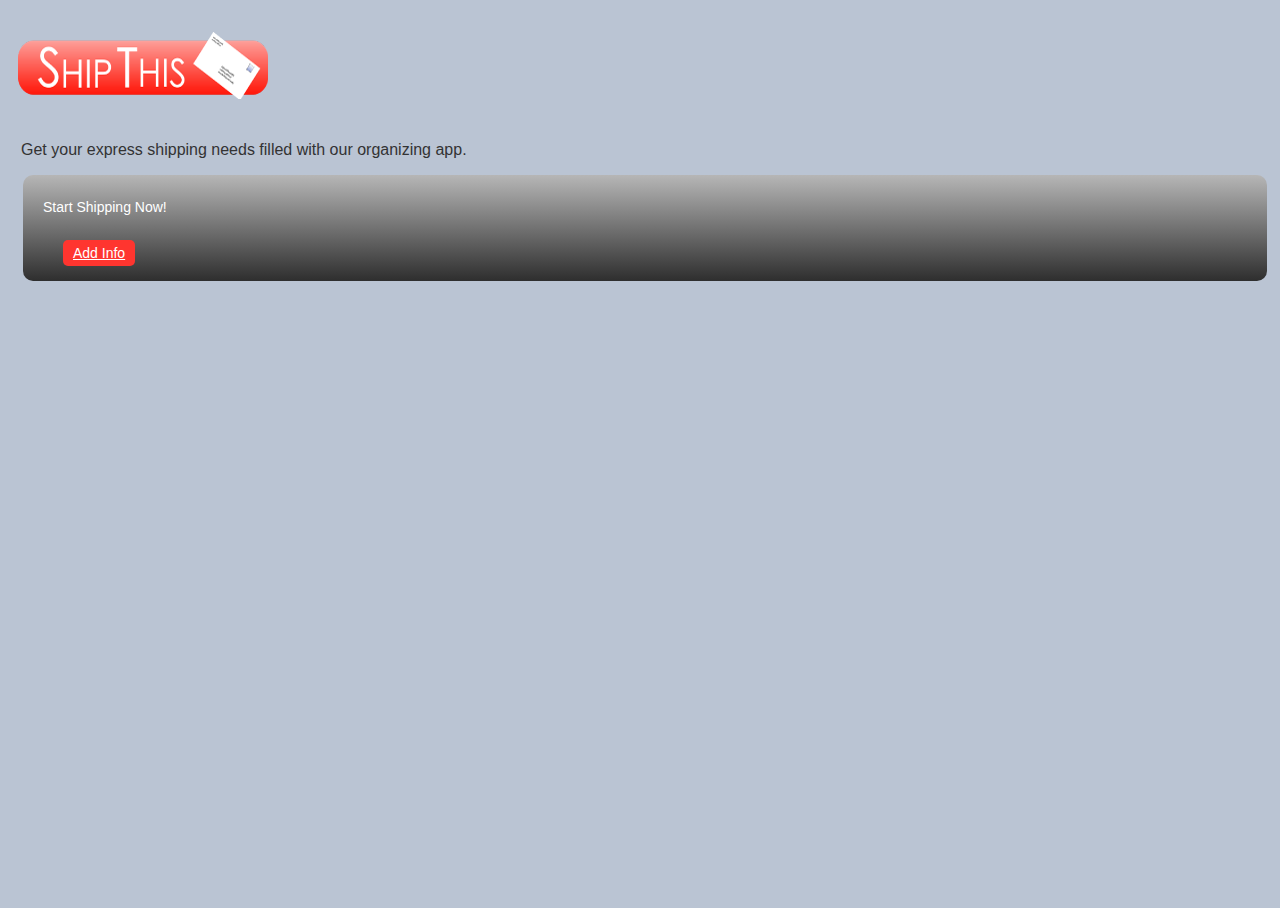
==== index.html @ 4cf0293c "getting started (yes last minute!)" ====
<!DOCTYPE html>
<!-- Author: Andrew Philips -->
<!-- VFW 1112 :: Project 4 -->
<html>
<head>
	<meta charset="utf-8"/>
	<meta name="keywords" content="ship, shipping, package, mail, sort, postage, date, express "/>
	<meta name="description" content="Get all your quick shipping needs met with our organizer. "/>
	<meta name="robots" content="index, follow"/>
	<meta name="viewport" content="user-scalable=no, width=device-width"/>
	<meta name="MobileOptimized" content="320" />
	<meta name="HandheldFriendly" content="true" />
	<title>Ship This - Shipping Organizer</title>
	<link rel="stylesheet" href="css/style.css" type="text/css" />
</head>
<body>
	<div id="content">
		<header>
			<h1>Ship This!</h1>
			<div>
			<p>Get your express shipping needs filled with our organizing app.</p>
			</div>
		</header>
		<div id="container">
			<p>Start Shipping Now!</p><br />
			<a id="gobutton" href="additem.html" >Add Info</a>
		</div>
	</div>
</body>
</html>
---- css/style.css ----
/* Andrew Phillips VFW 1112 Project 4 */

body, html {
	height: 100%;
}

body {
	font: 14px Helvetica, Arial, Sans-serif;
	color: #333;
	background: #bac4d3; /* Old browsers */
	background: -moz-linear-gradient(top, #bac4d3 0%, #bac4d3 100%); /* FF3.6+ */
	background: -webkit-gradient(linear, left top, left bottom, color-stop(0%,#bac4d3), color-stop(100%,#333)); /* Chrome,Safari4+ */
	background: -webkit-linear-gradient(top, #bac4d3 0%,#bac4d3 100%); /* Chrome10+,Safari5.1+ */
	background: -o-linear-gradient(top, #bac4d3 0%,#bac4d3 100%); /* Opera 11.10+ */
	background: -ms-linear-gradient(top, #bac4d3 0%,#bac4d3 100%); /* IE10+ */
	background: linear-gradient(top, #bac4d3 0%,#bac4d3 100%); /* W3C */
	filter: progid:DXImageTransform.Microsoft.gradient( startColorstr='#bac4d3', endColorstr='#bac4d3',GradientType=0 ); /* IE6-9 */
}

ul{
	list-style:none;
}

li{
	padding: 0 0 5px;
}

form{
	padding: 10px;
	background: #b6b6b6; /* Old browsers */
	background: -moz-linear-gradient(top, #b6b6b6 0%, #2e2e2e 100%); /* FF3.6+ */
	background: -webkit-gradient(linear, left top, left bottom, color-stop(0%,#b6b6b6), color-stop(100%,#2e2e2e)); /* Chrome,Safari4+ */
	background: -webkit-linear-gradient(top, #b6b6b6 0%,#2e2e2e 100%); /* Chrome10+,Safari5.1+ */
	background: -o-linear-gradient(top, #b6b6b6 0%,#2e2e2e 100%); /* Opera 11.10+ */
	background: -ms-linear-gradient(top, #b6b6b6 0%,#2e2e2e 100%); /* IE10+ */
	background: linear-gradient(top, #b6b6b6 0%,#2e2e2e 100%); /* W3C */
	filter: progid:DXImageTransform.Microsoft.gradient( startColorstr='#b6b6b6', endColorstr='#2e2e2e',GradientType=0 ); /* IE6-9 */
	-moz-border-radius: 10px; 
	border-radius: 10px;
	color: white;
	font-size: 16px;
}

fieldset{
	border: none;
}

legend{
	text-transform: uppercase;
	color: #fff;
	background: #ffa84c; /* Old browsers */
	background: -moz-linear-gradient(top, #881d1a 0%, #ff352f 100%); /* FF3.6+ */
	background: -webkit-gradient(linear, left top, left bottom, color-stop(0%,#881d1a), color-stop(100%,#ff352f)); /* Chrome,Safari4+ */
	background: -webkit-linear-gradient(top, #881d1a 0%,#ff352f 100%); /* Chrome10+,Safari5.1+ */
	background: -o-linear-gradient(top, #881d1a 0%,#ff352f 100%); /* Opera 11.10+ */
	background: -ms-linear-gradient(top, #881d1a 0%,#ff352f 100%); /* IE10+ */
	background: linear-gradient(top, #881d1a 0%,#ff352f 100%); /* W3C */
	filter: progid:DXImageTransform.Microsoft.gradient( startColorstr='#881d1a', endColorstr='#ff352f',GradientType=0 ); /* IE6-9 */		padding: 10px;
	-moz-border-radius: 5px; 
	border-radius: 5px;
	font-weight: bold;
}

input[type="range"] {
    border-color: white;
    -webkit-appearance: none;
    background: #ff352f; /* Old browsers */
	background: -moz-linear-gradient(top, #881d1a 0%, #ff352f 50%, #881d1a 100%); /* FF3.6+ */
	background: -webkit-gradient(linear, left top, left bottom, color-stop(0%,#881d1a), color-stop(50%,#ff352f), color-stop(100%,#881d1a)); /* Chrome,Safari4+ */
	background: -webkit-linear-gradient(top, #881d1a 0%,#ff352f 50%,#881d1a 100%); /* Chrome10+,Safari5.1+ */
	background: -o-linear-gradient(top, #881d1a 0%,#ff352f 50%,#881d1a 100%); /* Opera 11.10+ */
	background: -ms-linear-gradient(top, #881d1a 0%,#ff352f 50%,#881d1a 100%); /* IE10+ */
	background: linear-gradient(top, #881d1a 0%,#ff352f 50%,#881d1a 100%); /* W3C */
	filter: progid:DXImageTransform.Microsoft.gradient( startColorstr='#ff352f', endColorstr='#ff352f',GradientType=0 ); /* IE6-9 */
    width: 150px;
    -moz-border-radius: 5px; 
	border-radius: 5px;
    height:10px;
}

input[type="range"]::-webkit-slider-thumb {
     -webkit-appearance: none;
    background-color: black;
    opacity: 0.8;
    width: 10px;
    height: 16px;
}
output{
	margin-left: 10px;
}

header h1{
	margin-left: 5px;
	text-indent: -99999px;
	color: #fff;
	padding-top: 10px;
	width: 285px;
	height: 80px;
	background: url(../images/ST.png) no-repeat top left;
}

header p{
	font-size: 16px;
	padding: 0;
	margin-left: 8px;
}

#items{
	background: #1c97b5; /* Old browsers */
	background: -moz-linear-gradient(top, #b6b6b6 0%, #2e2e2e 100%); /* FF3.6+ */
	background: -webkit-gradient(linear, left top, left bottom, color-stop(0%,#b6b6b6), color-stop(100%,#2e2e2e)); /* Chrome,Safari4+ */
	background: -webkit-linear-gradient(top, #b6b6b6 0%,#2e2e2e 100%); /* Chrome10+,Safari5.1+ */
	background: -o-linear-gradient(top, #b6b6b6 0%,#2e2e2e 100%); /* Opera 11.10+ */
	background: -ms-linear-gradient(top, #b6b6b6 0%,#2e2e2e 100%); /* IE10+ */
	background: linear-gradient(top, #b6b6b6 0%,#2e2e2e 100%); /* W3C */
	filter: progid:DXImageTransform.Microsoft.gradient( startColorstr='#b6b6b6', endColorstr='#2e2e2e',GradientType=0 ); /* IE6-9 */
	-moz-border-radius: 10px; 
	border-radius: 10px;
	color: white;
}
#items a {
	text-decoration: none;
	color: #fff;
	background: #ff352f;
	padding: 5px;
	-moz-border-radius: 5px; 
	border-radius: 5px;
	text-align: center;
	display: block;
	width: 130px;
}

#container{
	margin: 0 0 0 10px;
	padding: 10px 20px 20px;
	background: #1c97b5; /* Old browsers */
	background: -moz-linear-gradient(top, #b6b6b6 0%, #2e2e2e 100%); /* FF3.6+ */
	background: -webkit-gradient(linear, left top, left bottom, color-stop(0%,#b6b6b6), color-stop(100%,#2e2e2e)); /* Chrome,Safari4+ */
	background: -webkit-linear-gradient(top, #b6b6b6 0%,#2e2e2e 100%); /* Chrome10+,Safari5.1+ */
	background: -o-linear-gradient(top, #b6b6b6 0%,#2e2e2e 100%); /* Opera 11.10+ */
	background: -ms-linear-gradient(top, #b6b6b6 0%,#2e2e2e 100%); /* IE10+ */
	background: linear-gradient(top, #b6b6b6 0%,#2e2e2e 100%); /* W3C */
	filter: progid:DXImageTransform.Microsoft.gradient( startColorstr='#b6b6b6', endColorstr='#2e2e2e',GradientType=0 ); /* IE6-9 */
	-moz-border-radius: 10px; 
	border-radius: 10px;
	color: white;
}

#content {
	background: #bac4d3;
	padding: 5px
}

#gobutton{
	padding:5px 10px;
	background: #ffa84c; /* Old browsers */
	background: -moz-linear-gradient(top, #ff352f 0%, #ff352f 100%); /* FF3.6+ */
	background: -webkit-gradient(linear, left top, left bottom, color-stop(0%,#ff352f), color-stop(100%,#ff352f)); /* Chrome,Safari4+ */
	background: -webkit-linear-gradient(top, #ff352f 0%,#ff352f 100%); /* Chrome10+,Safari5.1+ */
	background: -o-linear-gradient(top, #ff352f 0%,#ff352f 100%); /* Opera 11.10+ */
	background: -ms-linear-gradient(top, #ff352f 0%,#ff352f 100%); /* IE10+ */
	background: linear-gradient(top, #ff352f 0%,#ff352f 100%); /* W3C */
	filter: progid:DXImageTransform.Microsoft.gradient( startColorstr='#881d1a', endColorstr='#ff352f',GradientType=0 ); /* IE6-9 */
	color: #fff;
	border: 0;
	font-size: 14px;
	-moz-border-radius: 5px; 
	border-radius: 5px;
	margin: 10px 0 0 20px;
}

#submitbutton {
	padding:5px 10px;
	background: #ffa84c; /* Old browsers */
	background: -moz-linear-gradient(top, #ff352f 0%, #ff352f 100%); /* FF3.6+ */
	background: -webkit-gradient(linear, left top, left bottom, color-stop(0%,#ff352f), color-stop(100%,#ff352f)); /* Chrome,Safari4+ */
	background: -webkit-linear-gradient(top, #ff352f 0%,#ff352f 100%); /* Chrome10+,Safari5.1+ */
	background: -o-linear-gradient(top, #ff352f 0%,#ff352f 100%); /* Opera 11.10+ */
	background: -ms-linear-gradient(top, #ff352f 0%,#ff352f 100%); /* IE10+ */
	background: linear-gradient(top, #ff352f 0%,#ff352f 100%); /* W3C */
	filter: progid:DXImageTransform.Microsoft.gradient( startColorstr='#ff352f', endColorstr='#ff352f',GradientType=0 ); /* IE6-9 */
	color: #fff;
	border: 0;
	font-size: 14px;
	-moz-border-radius: 5px; 
	border-radius: 5px;
	margin: 10px 0 0 20px;
	text-transform: uppercase;
}

#footer ul {
	float: none;
}

#footer ul li{
	display: inline;
	padding-right: 15px;
}

#footer ul li a:hover{
	color: #ff352f;
}

#footer ul li a{
	color: #333;
	text-decoration: none;
}

#errors {
	color: #ff0000;
}
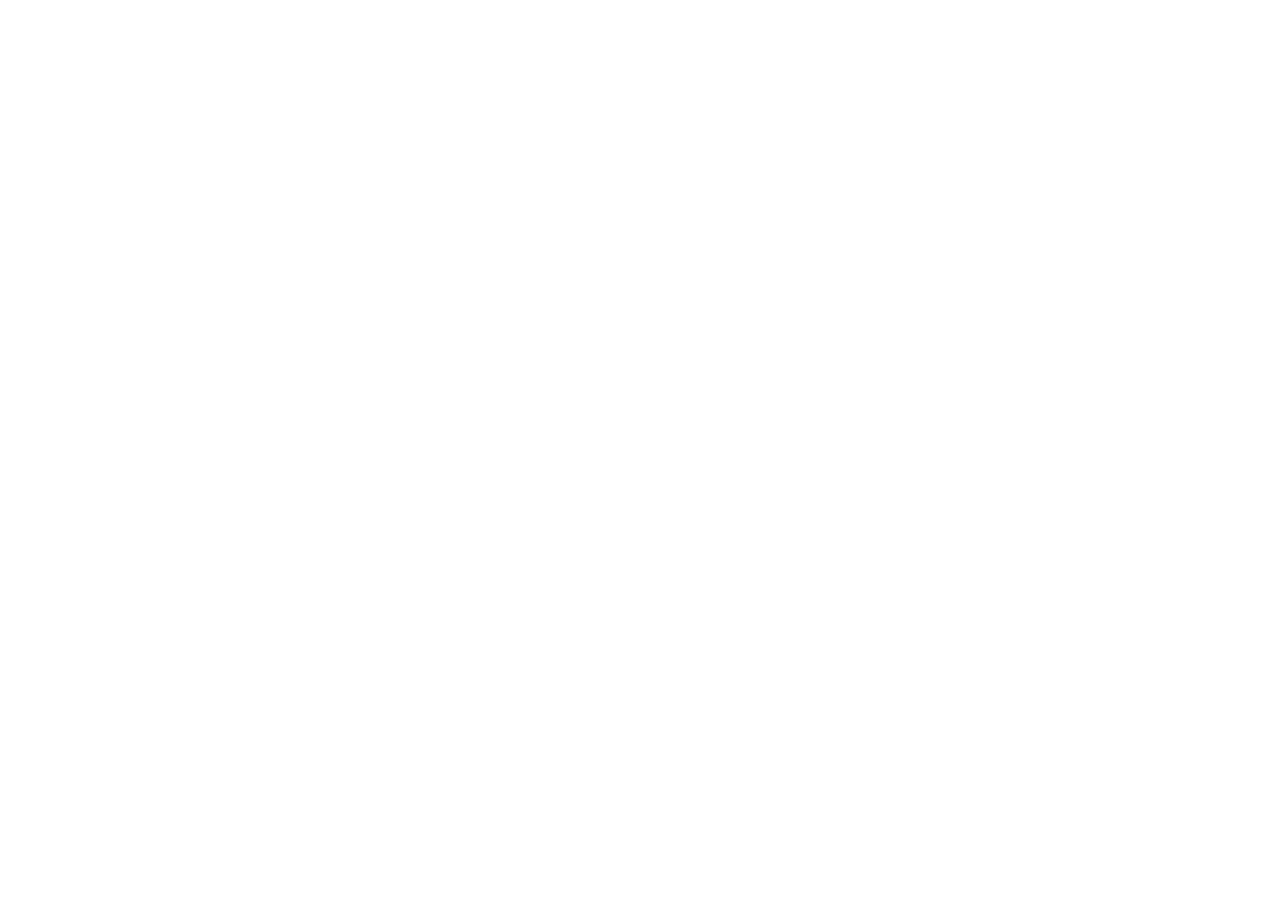
==== commit d39628f2: "restarting" ====
--- a/index.html
+++ b/index.html
@@ -1,30 +1,23 @@
 <!DOCTYPE html>
-<!-- Author: Andrew Philips -->
-<!-- VFW 1112 :: Project 4 -->
-<html>
-<head>
-	<meta charset="utf-8"/>
-	<meta name="keywords" content="ship, shipping, package, mail, sort, postage, date, express "/>
-	<meta name="description" content="Get all your quick shipping needs met with our organizer. "/>
-	<meta name="robots" content="index, follow"/>
-	<meta name="viewport" content="user-scalable=no, width=device-width"/>
-	<meta name="MobileOptimized" content="320" />
-	<meta name="HandheldFriendly" content="true" />
-	<title>Ship This - Shipping Organizer</title>
-	<link rel="stylesheet" href="css/style.css" type="text/css" />
-</head>
-<body>
-	<div id="content">
-		<header>
-			<h1>Ship This!</h1>
-			<div>
-			<p>Get your express shipping needs filled with our organizing app.</p>
-			</div>
-		</header>
-		<div id="container">
-			<p>Start Shipping Now!</p><br />
-			<a id="gobutton" href="additem.html" >Add Info</a>
-		</div>
-	</div>
-</body>
-</html>+<html lang="en">
+	<head>
+		<meta charset="utf-8"/>
+		<meta name="robots" content="index, follow"/>
+		<meta name="viewport" content="initial-scale=1.0, width=device-width"/>
+		<meta name="HandheldFriendly" content="true" />
+		<meta name="MobileOptimized" content="320" />
+		
+
+		<!-- Character Set Meta -->
+		<meta charset="UTF-8" />
+		
+		<!--Page Title-->
+		<title></title>
+		
+	</head>
+	<body>
+	
+		<!-- Page content goes here. -->
+		
+	</body>
+</html>
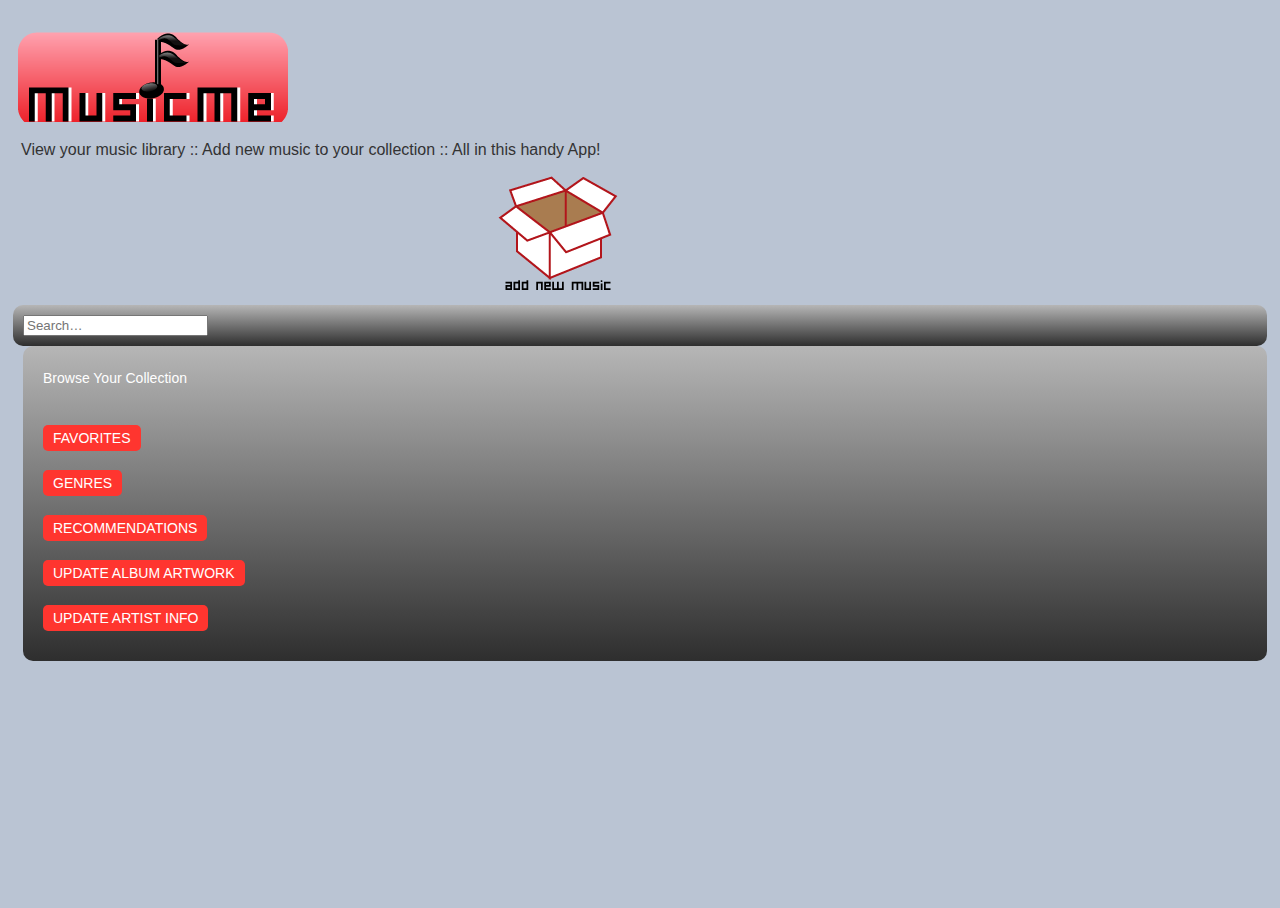
==== commit fe606e1b: "final clean up (I think)" ====
--- a/index.html
+++ b/index.html
@@ -1,23 +1,41 @@
 <!DOCTYPE html>
+<!-- Andrew Phillips -->
+<!-- MiU 0112 -->
+<!-- Project 1 -->
 <html lang="en">
-	<head>
-		<meta charset="utf-8"/>
-		<meta name="robots" content="index, follow"/>
-		<meta name="viewport" content="initial-scale=1.0, width=device-width"/>
-		<meta name="HandheldFriendly" content="true" />
-		<meta name="MobileOptimized" content="320" />
-		
-
-		<!-- Character Set Meta -->
-		<meta charset="UTF-8" />
-		
-		<!--Page Title-->
-		<title></title>
-		
-	</head>
-	<body>
-	
-		<!-- Page content goes here. -->
-		
-	</body>
-</html>
+<head>
+	<meta charset="utf-8"/>
+	<meta name="robots" content="index, follow"/>
+	<meta name="viewport" content="initial-scale=1.0, width=device-width"/>
+	<meta name="HandheldFriendly" content="true" />
+	<meta name="MobileOptimized" content="320" />	
+<title>MusicMe - Music Storage</title>
+	<link rel="stylesheet" href="css/style.css" type="text/css" />
+</head>
+<body>
+	<div id="content">
+		<header>
+			<h1>MusicMe</h1>
+				<div>
+					<p>View your music library :: Add new music to your collection :: All in this handy App!</p>
+				</div>
+		</header>
+		<div id="centerstage">
+			<a href="construction.html"><img src="images/newmusic.png" alt="add music" /></a>
+		</div>
+		<div id="search">
+			<form action="#" method="post" id="searchForm">
+				<input type=search results=5 placeholder="Search…" name=s />
+			</form>
+		</div>	
+		<div id="browse">
+			<p>Browse Your Collection</p><br />
+				<a id="browsecat" href="construction.html">Favorites</a><br />
+				<a id="browsecat" href="construction.html">Genres</a><br />
+				<a id="browsecat" href="construction.html">Recommendations</a><br />
+				<a id="browsecat" href="construction.html">Update Album Artwork</a><br />
+				<a id="browsecat" href="construction.html">Update Artist Info</a><br />
+		</div>
+	</div>
+</body>
+</html>--- a/css/style.css
+++ b/css/style.css
@@ -0,0 +1,259 @@
+/* Andrew Phillips VFW 1112 Project 4 */
+/* I will be cleanin this up as we go */
+
+body, html {
+	height: 100%;
+}
+
+body {
+	font: 14px Helvetica, Arial, Sans-serif;
+	color: #333;
+	background: #bac4d3; /* Old browsers */
+	background: -moz-linear-gradient(top, #bac4d3 0%, #bac4d3 100%); /* FF3.6+ */
+	background: -webkit-gradient(linear, left top, left bottom, color-stop(0%,#bac4d3), color-stop(100%,#333)); /* Chrome,Safari4+ */
+	background: -webkit-linear-gradient(top, #bac4d3 0%,#bac4d3 100%); /* Chrome10+,Safari5.1+ */
+	background: -o-linear-gradient(top, #bac4d3 0%,#bac4d3 100%); /* Opera 11.10+ */
+	background: -ms-linear-gradient(top, #bac4d3 0%,#bac4d3 100%); /* IE10+ */
+	background: linear-gradient(top, #bac4d3 0%,#bac4d3 100%); /* W3C */
+	filter: progid:DXImageTransform.Microsoft.gradient( startColorstr='#bac4d3', endColorstr='#bac4d3',GradientType=0 ); /* IE6-9 */
+}
+
+ul{
+	list-style:none;
+}
+
+li{
+	padding: 0 0 5px;
+}
+
+form{
+	padding: 10px;
+	background: #b6b6b6; /* Old browsers */
+	background: -moz-linear-gradient(top, #b6b6b6 0%, #2e2e2e 100%); /* FF3.6+ */
+	background: -webkit-gradient(linear, left top, left bottom, color-stop(0%,#b6b6b6), color-stop(100%,#2e2e2e)); /* Chrome,Safari4+ */
+	background: -webkit-linear-gradient(top, #b6b6b6 0%,#2e2e2e 100%); /* Chrome10+,Safari5.1+ */
+	background: -o-linear-gradient(top, #b6b6b6 0%,#2e2e2e 100%); /* Opera 11.10+ */
+	background: -ms-linear-gradient(top, #b6b6b6 0%,#2e2e2e 100%); /* IE10+ */
+	background: linear-gradient(top, #b6b6b6 0%,#2e2e2e 100%); /* W3C */
+	filter: progid:DXImageTransform.Microsoft.gradient( startColorstr='#b6b6b6', endColorstr='#2e2e2e',GradientType=0 ); /* IE6-9 */
+	-moz-border-radius: 10px; 
+	border-radius: 10px;
+	color: white;
+	font-size: 16px;
+}
+
+fieldset{
+	border: none;
+}
+
+legend{
+	text-transform: uppercase;
+	color: #fff;
+	background: #ffa84c; /* Old browsers */
+	background: -moz-linear-gradient(top, #881d1a 0%, #ff352f 100%); /* FF3.6+ */
+	background: -webkit-gradient(linear, left top, left bottom, color-stop(0%,#881d1a), color-stop(100%,#ff352f)); /* Chrome,Safari4+ */
+	background: -webkit-linear-gradient(top, #881d1a 0%,#ff352f 100%); /* Chrome10+,Safari5.1+ */
+	background: -o-linear-gradient(top, #881d1a 0%,#ff352f 100%); /* Opera 11.10+ */
+	background: -ms-linear-gradient(top, #881d1a 0%,#ff352f 100%); /* IE10+ */
+	background: linear-gradient(top, #881d1a 0%,#ff352f 100%); /* W3C */
+	filter: progid:DXImageTransform.Microsoft.gradient( startColorstr='#881d1a', endColorstr='#ff352f',GradientType=0 ); /* IE6-9 */		padding: 10px;
+	-moz-border-radius: 5px; 
+	border-radius: 5px;
+	font-weight: bold;
+}
+
+input[type="range"] {
+    border-color: white;
+    -webkit-appearance: none;
+    background: #ff352f; /* Old browsers */
+	background: -moz-linear-gradient(top, #881d1a 0%, #ff352f 50%, #881d1a 100%); /* FF3.6+ */
+	background: -webkit-gradient(linear, left top, left bottom, color-stop(0%,#881d1a), color-stop(50%,#ff352f), color-stop(100%,#881d1a)); /* Chrome,Safari4+ */
+	background: -webkit-linear-gradient(top, #881d1a 0%,#ff352f 50%,#881d1a 100%); /* Chrome10+,Safari5.1+ */
+	background: -o-linear-gradient(top, #881d1a 0%,#ff352f 50%,#881d1a 100%); /* Opera 11.10+ */
+	background: -ms-linear-gradient(top, #881d1a 0%,#ff352f 50%,#881d1a 100%); /* IE10+ */
+	background: linear-gradient(top, #881d1a 0%,#ff352f 50%,#881d1a 100%); /* W3C */
+	filter: progid:DXImageTransform.Microsoft.gradient( startColorstr='#ff352f', endColorstr='#ff352f',GradientType=0 ); /* IE6-9 */
+    width: 150px;
+    -moz-border-radius: 5px; 
+	border-radius: 5px;
+    height:10px;
+}
+
+input[type="range"]::-webkit-slider-thumb {
+     -webkit-appearance: none;
+    background-color: black;
+    opacity: 0.8;
+    width: 10px;
+    height: 16px;
+}
+output{
+	margin-left: 10px;
+}
+
+header h1{
+	margin-left: 5px;
+	text-indent: -99999px;
+	color: #fff;
+	padding-top: 10px;
+	width: 285px;
+	height: 80px;
+	background: url(../images/musicme.png) no-repeat top left;
+}
+
+header p{
+	font-size: 16px;
+	padding: 0;
+	margin-left: 8px;
+}
+
+#items{
+	background: #1c97b5; /* Old browsers */
+	background: -moz-linear-gradient(top, #b6b6b6 0%, #2e2e2e 100%); /* FF3.6+ */
+	background: -webkit-gradient(linear, left top, left bottom, color-stop(0%,#b6b6b6), color-stop(100%,#2e2e2e)); /* Chrome,Safari4+ */
+	background: -webkit-linear-gradient(top, #b6b6b6 0%,#2e2e2e 100%); /* Chrome10+,Safari5.1+ */
+	background: -o-linear-gradient(top, #b6b6b6 0%,#2e2e2e 100%); /* Opera 11.10+ */
+	background: -ms-linear-gradient(top, #b6b6b6 0%,#2e2e2e 100%); /* IE10+ */
+	background: linear-gradient(top, #b6b6b6 0%,#2e2e2e 100%); /* W3C */
+	filter: progid:DXImageTransform.Microsoft.gradient( startColorstr='#b6b6b6', endColorstr='#2e2e2e',GradientType=0 ); /* IE6-9 */
+	-moz-border-radius: 10px; 
+	border-radius: 10px;
+	color: white;
+}
+#items a {
+	text-decoration: none;
+	color: #fff;
+	background: #ff352f;
+	padding: 5px;
+	-moz-border-radius: 5px; 
+	border-radius: 5px;
+	text-align: center;
+	display: block;
+	width: 130px;
+}
+
+#container{
+	margin: 0 0 0 10px;
+	padding: 10px 20px 20px;
+	background: #1c97b5; /* Old browsers */
+	background: -moz-linear-gradient(top, #b6b6b6 0%, #2e2e2e 100%); /* FF3.6+ */
+	background: -webkit-gradient(linear, left top, left bottom, color-stop(0%,#b6b6b6), color-stop(100%,#2e2e2e)); /* Chrome,Safari4+ */
+	background: -webkit-linear-gradient(top, #b6b6b6 0%,#2e2e2e 100%); /* Chrome10+,Safari5.1+ */
+	background: -o-linear-gradient(top, #b6b6b6 0%,#2e2e2e 100%); /* Opera 11.10+ */
+	background: -ms-linear-gradient(top, #b6b6b6 0%,#2e2e2e 100%); /* IE10+ */
+	background: linear-gradient(top, #b6b6b6 0%,#2e2e2e 100%); /* W3C */
+	filter: progid:DXImageTransform.Microsoft.gradient( startColorstr='#b6b6b6', endColorstr='#2e2e2e',GradientType=0 ); /* IE6-9 */
+	-moz-border-radius: 10px; 
+	border-radius: 10px;
+	color: white;
+}
+
+#content {
+	background: #bac4d3;
+	padding: 5px
+}
+
+#gobutton{
+	padding:5px 10px;
+	background: #ffa84c; /* Old browsers */
+	background: -moz-linear-gradient(top, #ff352f 0%, #ff352f 100%); /* FF3.6+ */
+	background: -webkit-gradient(linear, left top, left bottom, color-stop(0%,#ff352f), color-stop(100%,#ff352f)); /* Chrome,Safari4+ */
+	background: -webkit-linear-gradient(top, #ff352f 0%,#ff352f 100%); /* Chrome10+,Safari5.1+ */
+	background: -o-linear-gradient(top, #ff352f 0%,#ff352f 100%); /* Opera 11.10+ */
+	background: -ms-linear-gradient(top, #ff352f 0%,#ff352f 100%); /* IE10+ */
+	background: linear-gradient(top, #ff352f 0%,#ff352f 100%); /* W3C */
+	filter: progid:DXImageTransform.Microsoft.gradient( startColorstr='#881d1a', endColorstr='#ff352f',GradientType=0 ); /* IE6-9 */
+	color: #fff;
+	border: 0;
+	font-size: 14px;
+	-moz-border-radius: 5px; 
+	border-radius: 5px;
+	margin: 10px 0 0 20px;
+}
+
+#submitbutton {
+	padding:5px 10px;
+	background: #ffa84c; /* Old browsers */
+	background: -moz-linear-gradient(top, #ff352f 0%, #ff352f 100%); /* FF3.6+ */
+	background: -webkit-gradient(linear, left top, left bottom, color-stop(0%,#ff352f), color-stop(100%,#ff352f)); /* Chrome,Safari4+ */
+	background: -webkit-linear-gradient(top, #ff352f 0%,#ff352f 100%); /* Chrome10+,Safari5.1+ */
+	background: -o-linear-gradient(top, #ff352f 0%,#ff352f 100%); /* Opera 11.10+ */
+	background: -ms-linear-gradient(top, #ff352f 0%,#ff352f 100%); /* IE10+ */
+	background: linear-gradient(top, #ff352f 0%,#ff352f 100%); /* W3C */
+	filter: progid:DXImageTransform.Microsoft.gradient( startColorstr='#ff352f', endColorstr='#ff352f',GradientType=0 ); /* IE6-9 */
+	color: #fff;
+	border: 0;
+	font-size: 14px;
+	-moz-border-radius: 5px; 
+	border-radius: 5px;
+	margin: 10px 0 0 20px;
+	text-transform: uppercase;
+}
+
+#footer ul {
+	float: none;
+}
+
+#footer ul li{
+	display: inline;
+	padding-right: 15px;
+}
+
+#footer ul li a:hover{
+	color: #ff352f;
+}
+
+#footer ul li a{
+	color: #333;
+	text-decoration: none;
+}
+
+#errors {
+	color: #ff0000;
+}
+
+#browse {
+	margin: 0 0 0 10px;
+	padding: 10px 20px 20px;
+	background: #1c97b5; /* Old browsers */
+	background: -moz-linear-gradient(top, #b6b6b6 0%, #2e2e2e 100%); /* FF3.6+ */
+	background: -webkit-gradient(linear, left top, left bottom, color-stop(0%,#b6b6b6), color-stop(100%,#2e2e2e)); /* Chrome,Safari4+ */
+	background: -webkit-linear-gradient(top, #b6b6b6 0%,#2e2e2e 100%); /* Chrome10+,Safari5.1+ */
+	background: -o-linear-gradient(top, #b6b6b6 0%,#2e2e2e 100%); /* Opera 11.10+ */
+	background: -ms-linear-gradient(top, #b6b6b6 0%,#2e2e2e 100%); /* IE10+ */
+	background: linear-gradient(top, #b6b6b6 0%,#2e2e2e 100%); /* W3C */
+	filter: progid:DXImageTransform.Microsoft.gradient( startColorstr='#b6b6b6', endColorstr='#2e2e2e',GradientType=0 ); /* IE6-9 */
+	-moz-border-radius: 10px; 
+	border-radius: 10px;
+	color: white;
+}
+
+#browsecat {
+	padding: 5px 10px;
+	background: #ffa84c; /* Old browsers */
+	background: -moz-linear-gradient(top, #ff352f 0%, #ff352f 100%); /* FF3.6+ */
+	background: -webkit-gradient(linear, left top, left bottom, color-stop(0%,#ff352f), color-stop(100%,#ff352f)); /* Chrome,Safari4+ */
+	background: -webkit-linear-gradient(top, #ff352f 0%,#ff352f 100%); /* Chrome10+,Safari5.1+ */
+	background: -o-linear-gradient(top, #ff352f 0%,#ff352f 100%); /* Opera 11.10+ */
+	background: -ms-linear-gradient(top, #ff352f 0%,#ff352f 100%); /* IE10+ */
+	background: linear-gradient(top, #ff352f 0%,#ff352f 100%); /* W3C */
+	filter: progid:DXImageTransform.Microsoft.gradient( startColorstr='#ff352f', endColorstr='#ff352f',GradientType=0 ); /* IE6-9 */
+	color: #fff;
+	border: 0;
+	font-size: 14px;
+	-moz-border-radius: 5px; 
+	border-radius: 5px;
+	margin: 0;
+	text-transform: uppercase;
+	text-decoration: none;
+	line-height: 45px;
+	
+}
+
+#centerstage {
+	margin: auto;
+	color: #fff;
+	padding-top: 0;
+	padding-bottom: 50px;
+	width: 285px;
+	height: 80px;
+}